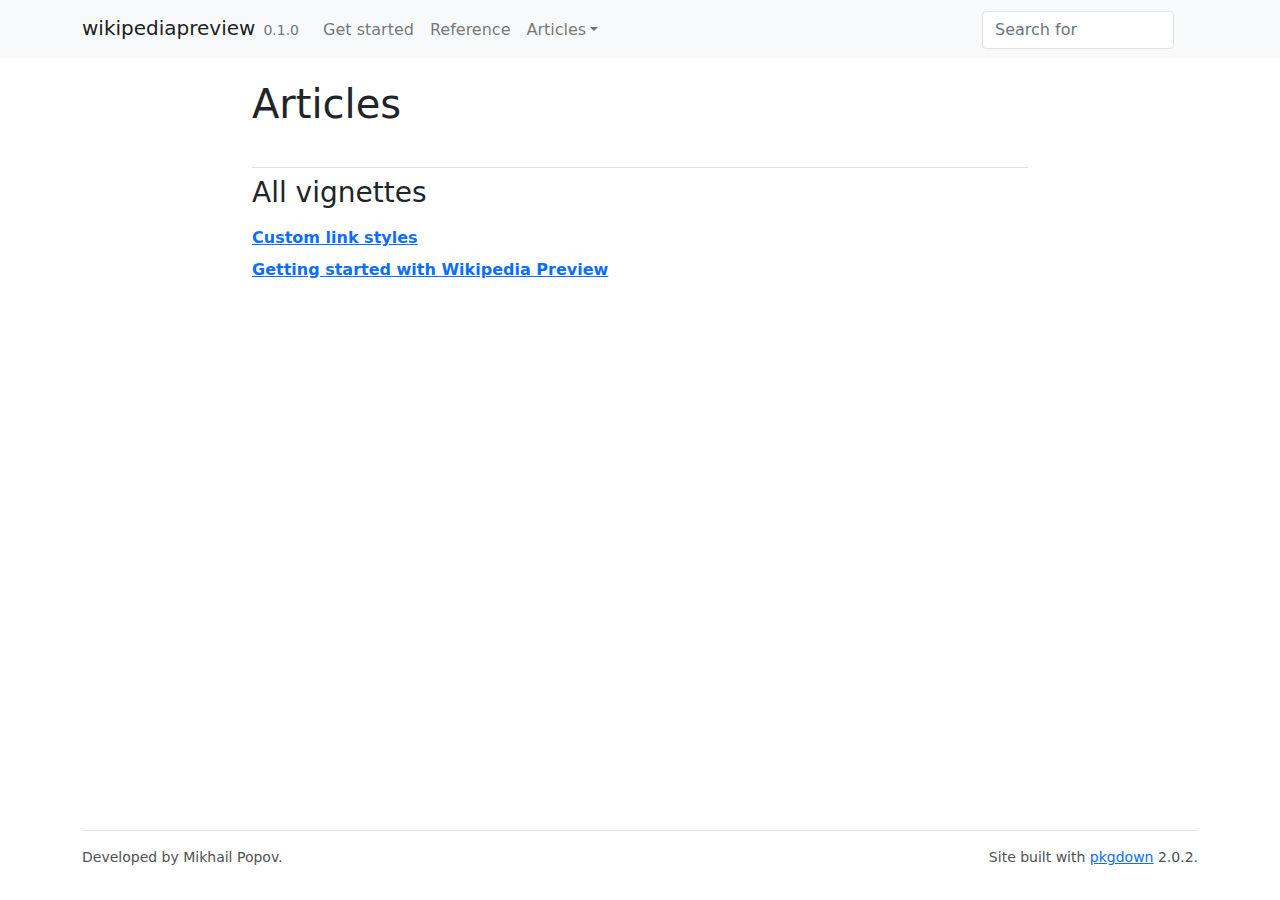
==== articles/index.html @ 692925f4 "Built site for wikipediapreview: 0.1.0@23ea751" ====
<!DOCTYPE html>
<!-- Generated by pkgdown: do not edit by hand --><html lang="en"><head><meta http-equiv="Content-Type" content="text/html; charset=UTF-8"><meta charset="utf-8"><meta http-equiv="X-UA-Compatible" content="IE=edge"><meta name="viewport" content="width=device-width, initial-scale=1, shrink-to-fit=no"><title>Articles • wikipediapreview</title><script src="../deps/jquery-3.6.0/jquery-3.6.0.min.js"></script><meta name="viewport" content="width=device-width, initial-scale=1, shrink-to-fit=no"><link href="../deps/bootstrap-5.1.0/bootstrap.min.css" rel="stylesheet"><script src="../deps/bootstrap-5.1.0/bootstrap.bundle.min.js"></script><!-- Font Awesome icons --><link rel="stylesheet" href="https://cdnjs.cloudflare.com/ajax/libs/font-awesome/5.12.1/css/all.min.css" integrity="sha256-mmgLkCYLUQbXn0B1SRqzHar6dCnv9oZFPEC1g1cwlkk=" crossorigin="anonymous"><link rel="stylesheet" href="https://cdnjs.cloudflare.com/ajax/libs/font-awesome/5.12.1/css/v4-shims.min.css" integrity="sha256-wZjR52fzng1pJHwx4aV2AO3yyTOXrcDW7jBpJtTwVxw=" crossorigin="anonymous"><!-- bootstrap-toc --><script src="https://cdn.rawgit.com/afeld/bootstrap-toc/v1.0.1/dist/bootstrap-toc.min.js"></script><!-- headroom.js --><script src="https://cdnjs.cloudflare.com/ajax/libs/headroom/0.11.0/headroom.min.js" integrity="sha256-AsUX4SJE1+yuDu5+mAVzJbuYNPHj/WroHuZ8Ir/CkE0=" crossorigin="anonymous"></script><script src="https://cdnjs.cloudflare.com/ajax/libs/headroom/0.11.0/jQuery.headroom.min.js" integrity="sha256-ZX/yNShbjqsohH1k95liqY9Gd8uOiE1S4vZc+9KQ1K4=" crossorigin="anonymous"></script><!-- clipboard.js --><script src="https://cdnjs.cloudflare.com/ajax/libs/clipboard.js/2.0.6/clipboard.min.js" integrity="sha256-inc5kl9MA1hkeYUt+EC3BhlIgyp/2jDIyBLS6k3UxPI=" crossorigin="anonymous"></script><!-- search --><script src="https://cdnjs.cloudflare.com/ajax/libs/fuse.js/6.4.6/fuse.js" integrity="sha512-zv6Ywkjyktsohkbp9bb45V6tEMoWhzFzXis+LrMehmJZZSys19Yxf1dopHx7WzIKxr5tK2dVcYmaCk2uqdjF4A==" crossorigin="anonymous"></script><script src="https://cdnjs.cloudflare.com/ajax/libs/autocomplete.js/0.38.0/autocomplete.jquery.min.js" integrity="sha512-GU9ayf+66Xx2TmpxqJpliWbT5PiGYxpaG8rfnBEk1LL8l1KGkRShhngwdXK1UgqhAzWpZHSiYPc09/NwDQIGyg==" crossorigin="anonymous"></script><script src="https://cdnjs.cloudflare.com/ajax/libs/mark.js/8.11.1/mark.min.js" integrity="sha512-5CYOlHXGh6QpOFA/TeTylKLWfB3ftPsde7AnmhuitiTX4K5SqCLBeKro6sPS8ilsz1Q4NRx3v8Ko2IBiszzdww==" crossorigin="anonymous"></script><!-- pkgdown --><script src="../pkgdown.js"></script><meta property="og:title" content="Articles"><!-- mathjax --><script src="https://cdnjs.cloudflare.com/ajax/libs/mathjax/2.7.5/MathJax.js" integrity="sha256-nvJJv9wWKEm88qvoQl9ekL2J+k/RWIsaSScxxlsrv8k=" crossorigin="anonymous"></script><script src="https://cdnjs.cloudflare.com/ajax/libs/mathjax/2.7.5/config/TeX-AMS-MML_HTMLorMML.js" integrity="sha256-84DKXVJXs0/F8OTMzX4UR909+jtl4G7SPypPavF+GfA=" crossorigin="anonymous"></script><!--[if lt IE 9]>
<script src="https://oss.maxcdn.com/html5shiv/3.7.3/html5shiv.min.js"></script>
<script src="https://oss.maxcdn.com/respond/1.4.2/respond.min.js"></script>
<![endif]--></head><body>
    <a href="#main" class="visually-hidden-focusable">Skip to contents</a>
    

    <nav class="navbar fixed-top navbar-light navbar-expand-lg bg-light"><div class="container">
    
    <a class="navbar-brand me-2" href="../index.html">wikipediapreview</a>

    <small class="nav-text text-muted me-auto" data-bs-toggle="tooltip" data-bs-placement="bottom" title="">0.1.0</small>

    
    <button class="navbar-toggler" type="button" data-bs-toggle="collapse" data-bs-target="#navbar" aria-controls="navbar" aria-expanded="false" aria-label="Toggle navigation">
      <span class="navbar-toggler-icon"></span>
    </button>

    <div id="navbar" class="collapse navbar-collapse ms-3">
      <ul class="navbar-nav me-auto"><li class="nav-item">
  <a class="nav-link" href="../articles/wikipediapreview.html">Get started</a>
</li>
<li class="nav-item">
  <a class="nav-link" href="../reference/index.html">Reference</a>
</li>
<li class="nav-item dropdown">
  <a href="#" class="nav-link dropdown-toggle" data-bs-toggle="dropdown" role="button" aria-expanded="false" aria-haspopup="true" id="dropdown-articles">Articles</a>
  <div class="dropdown-menu" aria-labelledby="dropdown-articles">
    <a class="dropdown-item" href="../articles/styling.html">Custom link styles</a>
  </div>
</li>
      </ul><form class="form-inline my-2 my-lg-0" role="search">
        <input type="search" class="form-control me-sm-2" aria-label="Toggle navigation" name="search-input" data-search-index="../search.json" id="search-input" placeholder="Search for" autocomplete="off"></form>

      <ul class="navbar-nav"><li class="nav-item">
  <a class="external-link nav-link" href="https://github.com/bearloga/wikipediapreview-r/" aria-label="github">
    <span class="fab fa fab fa-github fa-lg"></span>
     
  </a>
</li>
      </ul></div>

    
  </div>
</nav><div class="container template-article-index">
<div class="row">
  <main id="main" class="col-md-9"><div class="page-header">
      <img src="" class="logo" alt=""><h1>Articles</h1>
    </div>

    <div class="section ">
      <h3>All vignettes</h3>
      <p class="section-desc"></p>

      <dl><dt><a href="styling.html">Custom link styles</a></dt>
        <dd>
        </dd><dt><a href="wikipediapreview.html">Getting started with Wikipedia Preview</a></dt>
        <dd>
      </dd></dl></div>
  </main></div>


    <footer><div class="pkgdown-footer-left">
  <p></p><p>Developed by Mikhail Popov.</p>
</div>

<div class="pkgdown-footer-right">
  <p></p><p>Site built with <a href="https://pkgdown.r-lib.org/" class="external-link">pkgdown</a> 2.0.2.</p>
</div>

    </footer></div>

  

  

  </body></html>
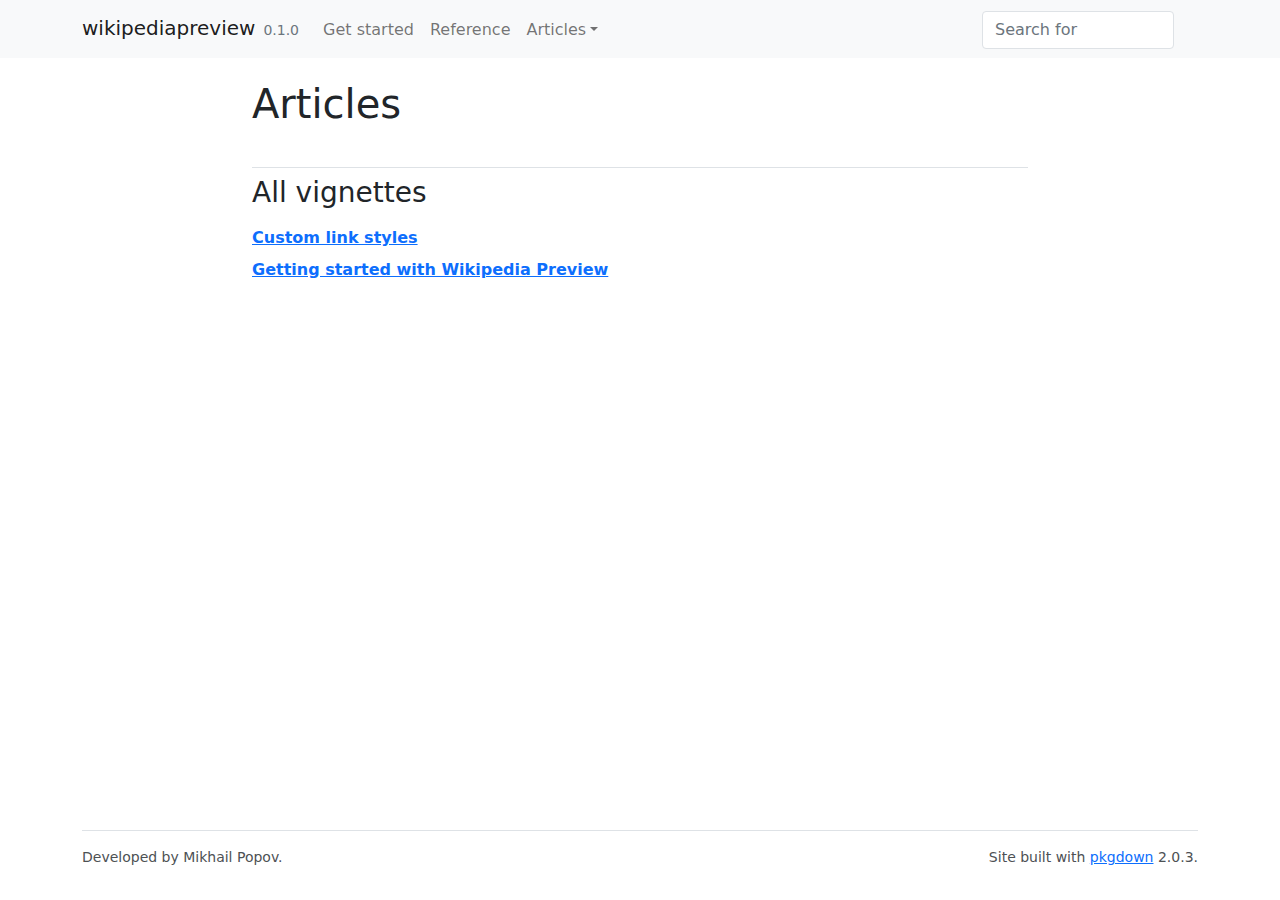
==== commit 9970f266: "Built site for wikipediapreview: 0.1.0@7af50ab" ====
--- a/articles/index.html
+++ b/articles/index.html
@@ -66,7 +66,7 @@
 </div>
 
 <div class="pkgdown-footer-right">
-  <p></p><p>Site built with <a href="https://pkgdown.r-lib.org/" class="external-link">pkgdown</a> 2.0.2.</p>
+  <p></p><p>Site built with <a href="https://pkgdown.r-lib.org/" class="external-link">pkgdown</a> 2.0.3.</p>
 </div>
 
     </footer></div>
